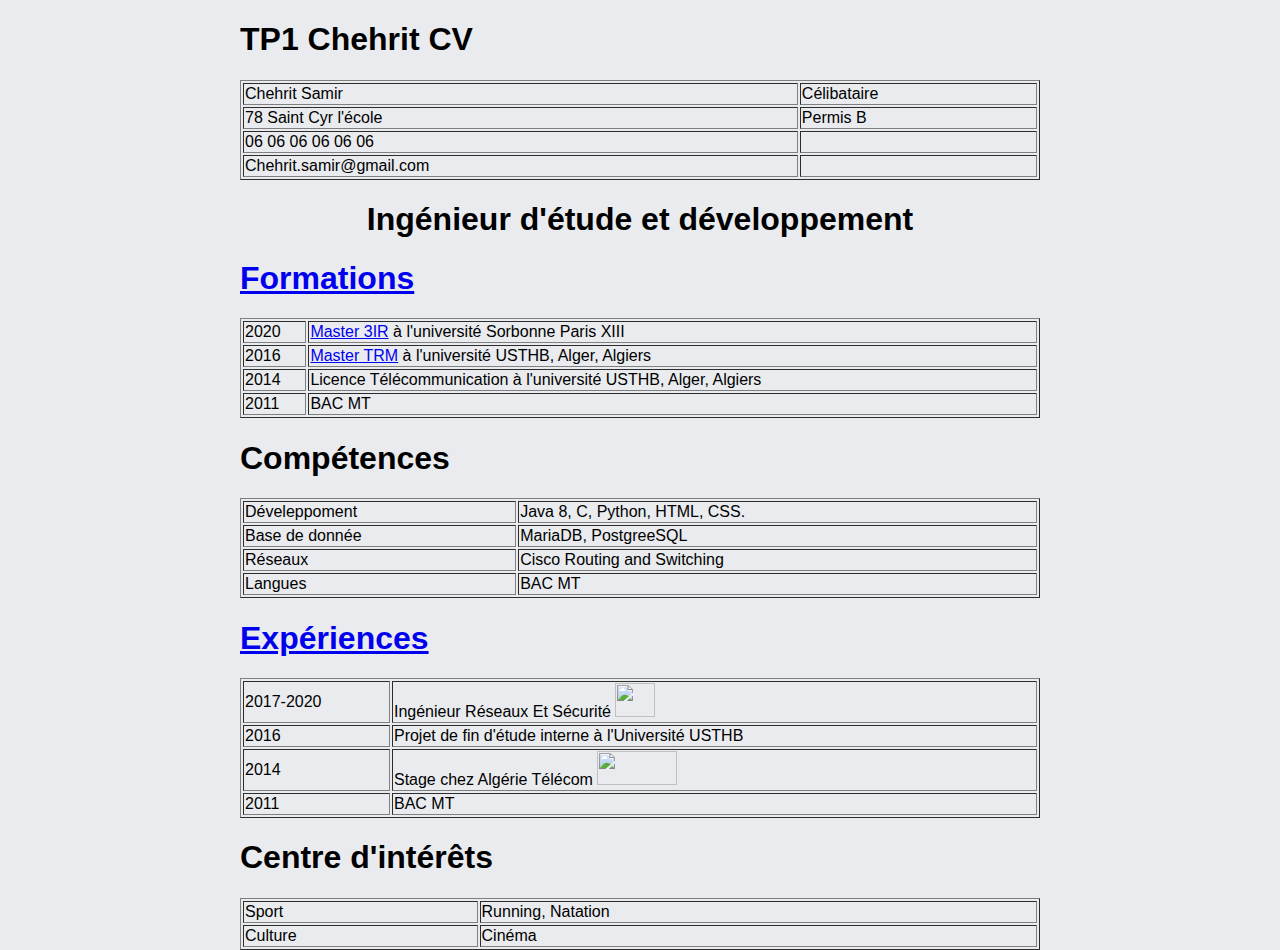
==== tp1/index.html @ b416b339 "Update index.html" ====
<!doctype html>
<html>
    <head>
        <meta charset="utf-8">
        <meta http-equiv="x-ua-compatible" content="ie=edge">
        <title>TP1 CV Chehrit</title>
        <meta name="description" content="">
        <meta name="viewport" content="width=device-width, initial-scale=1">

        <style>
          body{
              background-color: #e9ebee;  
              font-family: system, -apple-system, ".SFNSText-Regular", "San Francisco", "Roboto", "Segoe UI", "Helvetica Neue", "Lucida Grande", sans-serif;
              font-size: 16px;
              margin: 0 auto;
              max-width: 800px;              
          }
        </style>
        
        <!-- Code à dé-commenter si besoin de fichier CSS ou JS -->
        <link rel="stylesheet" href="./cv.css" />
        <!--<script src="main.js"></script>-->
        

    </head>
    <body>        
        <h1>TP1 Chehrit CV</h1>
        <!-- Add your site or application content here -->

        <table width="100%" border="1"> 
            <tr>
                <td>
                    Chehrit Samir
                </td>
                <td>
                    Célibataire
                </td>
            </tr>
            <tr>
                <td>
                    78 Saint Cyr l'école
                </td>
                <td>
                    Permis B
                </td>
            </tr>
            <tr>
                <td>
                    06 06 06 06 06 06
                </td>
                <td>
                    
                </td>
            </tr>
            <tr>
                <td>
                    Chehrit.samir@gmail.com
                </td>
                <td>
                    
                </td>
            </tr>
        </table>

        <h1 style="text-align:center"> Ingénieur d'étude et développement </h1>


        <a href="./Formations.html"><h1> Formations </h1></a>
        <table width="100%" border="1"> 
            <tr>
                <td>
                    2020
                </td>
                <td>
                    <a href="https://galilee.univ-paris13.fr/master/master-ingenierie-innovation-images-reseaux-m3ir/">Master 3IR</a> à l'université Sorbonne Paris XIII
                </td>
            </tr>
            <tr>
                <td>
                    2016 
                </td>
                <td>
                    <a href="http://193.194.89.19/fr/page/233">Master TRM</a> à l'université USTHB, Alger, Algiers
                </td>
            </tr>
            <tr>
                <td>
                    2014
                </td>
                <td>
                    Licence Télécommunication à l'université USTHB, Alger, Algiers
                </td>
            </tr>
            <tr>
                <td>
                    2011
                </td>
                <td>
                    BAC MT
                </td>
            </tr>
        </table>

        <h1> Compétences </h1>
        <table width="100%" border="1"> 
            <tr>
                <td>
                    Déveleppoment
                </td>
                <td>
                    Java 8, C, Python, HTML, CSS.
                </td>
            </tr>
            <tr>
                <td>
                    Base de donnée 
                </td>
                <td>
                    MariaDB, PostgreeSQL
                </td>
            </tr>
            <tr>
                <td>
                    Réseaux
                </td>
                <td>
                    Cisco Routing and Switching
                </td>
            </tr>
            <tr>
                <td>
                    Langues
                </td>
                <td>
                    BAC MT
                </td>
            </tr>
        </table>

        <a href="./experiences.html"><h1> Expériences </h1></a>
        <table width="100%" border="1"> 
            <tr>
                <td>
                    2017-2020
                </td>
                <td>
                    Ingénieur Réseaux Et Sécurité
                    <img class= "grande-image"  
                    src="./Images/ANF.png"
                    width="40"
                    height="34">
                </td>
            </tr>
            <tr>
                <td>
                    2016 
                </td>
                <td>
                    Projet de fin d'étude interne à l'Université USTHB
                </td>
            </tr>
            <tr>
                <td>
                    2014 
                </td>
                <td>
                    Stage chez Algérie Télécom
                    <img class= "grande-image"
                    src="./Images/AlgTelecom.jpg"
                    width="80"
                    height="34">
             
                </td>
            </tr>
            <tr>
                <td>
                    2011
                </td>
                <td>
                    BAC MT
                </td>
            </tr>
        </table>

        <h1> Centre d'intérêts </h1>
        <table width="100%" border="1"> 
            <tr>
                <td>
                    Sport
                </td>
                <td>
                    Running, Natation 
                </td>
            </tr>
            <tr>
                <td>
                    Culture 
                </td>
                <td>
                    Cinéma
                </td>
            </tr>
        </table>



    </body>
</html>
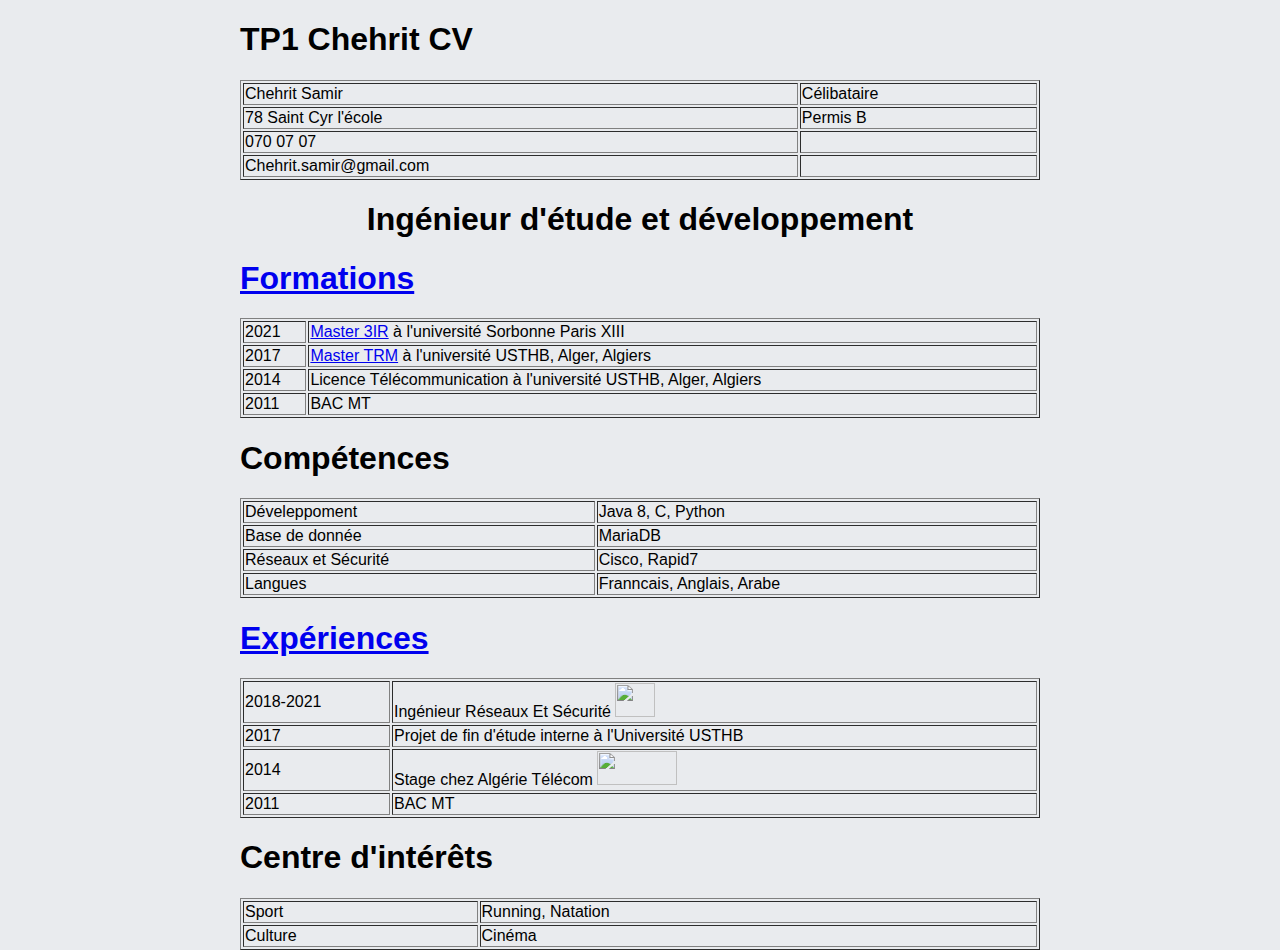
==== commit fe4858db: "Update index.html" ====
--- a/tp1/index.html
+++ b/tp1/index.html
@@ -46,7 +46,7 @@
             </tr>
             <tr>
                 <td>
-                    06 06 06 06 06 06
+                    070 07 07
                 </td>
                 <td>
                     
@@ -69,7 +69,7 @@
         <table width="100%" border="1"> 
             <tr>
                 <td>
-                    2020
+                    2021
                 </td>
                 <td>
                     <a href="https://galilee.univ-paris13.fr/master/master-ingenierie-innovation-images-reseaux-m3ir/">Master 3IR</a> à l'université Sorbonne Paris XIII
@@ -77,7 +77,7 @@
             </tr>
             <tr>
                 <td>
-                    2016 
+                    2017 
                 </td>
                 <td>
                     <a href="http://193.194.89.19/fr/page/233">Master TRM</a> à l'université USTHB, Alger, Algiers
@@ -108,7 +108,7 @@
                     Déveleppoment
                 </td>
                 <td>
-                    Java 8, C, Python, HTML, CSS.
+                    Java 8, C, Python
                 </td>
             </tr>
             <tr>
@@ -116,15 +116,15 @@
                     Base de donnée 
                 </td>
                 <td>
-                    MariaDB, PostgreeSQL
-                </td>
-            </tr>
-            <tr>
-                <td>
-                    Réseaux
-                </td>
-                <td>
-                    Cisco Routing and Switching
+                    MariaDB
+                </td>
+            </tr>
+            <tr>
+                <td>
+                    Réseaux et Sécurité
+                </td>
+                <td>
+                    Cisco, Rapid7
                 </td>
             </tr>
             <tr>
@@ -132,7 +132,7 @@
                     Langues
                 </td>
                 <td>
-                    BAC MT
+                    Franncais, Anglais, Arabe
                 </td>
             </tr>
         </table>
@@ -141,7 +141,7 @@
         <table width="100%" border="1"> 
             <tr>
                 <td>
-                    2017-2020
+                    2018-2021
                 </td>
                 <td>
                     Ingénieur Réseaux Et Sécurité
@@ -153,7 +153,7 @@
             </tr>
             <tr>
                 <td>
-                    2016 
+                    2017 
                 </td>
                 <td>
                     Projet de fin d'étude interne à l'Université USTHB
@@ -205,4 +205,4 @@
 
 
     </body>
-</html>+</html>
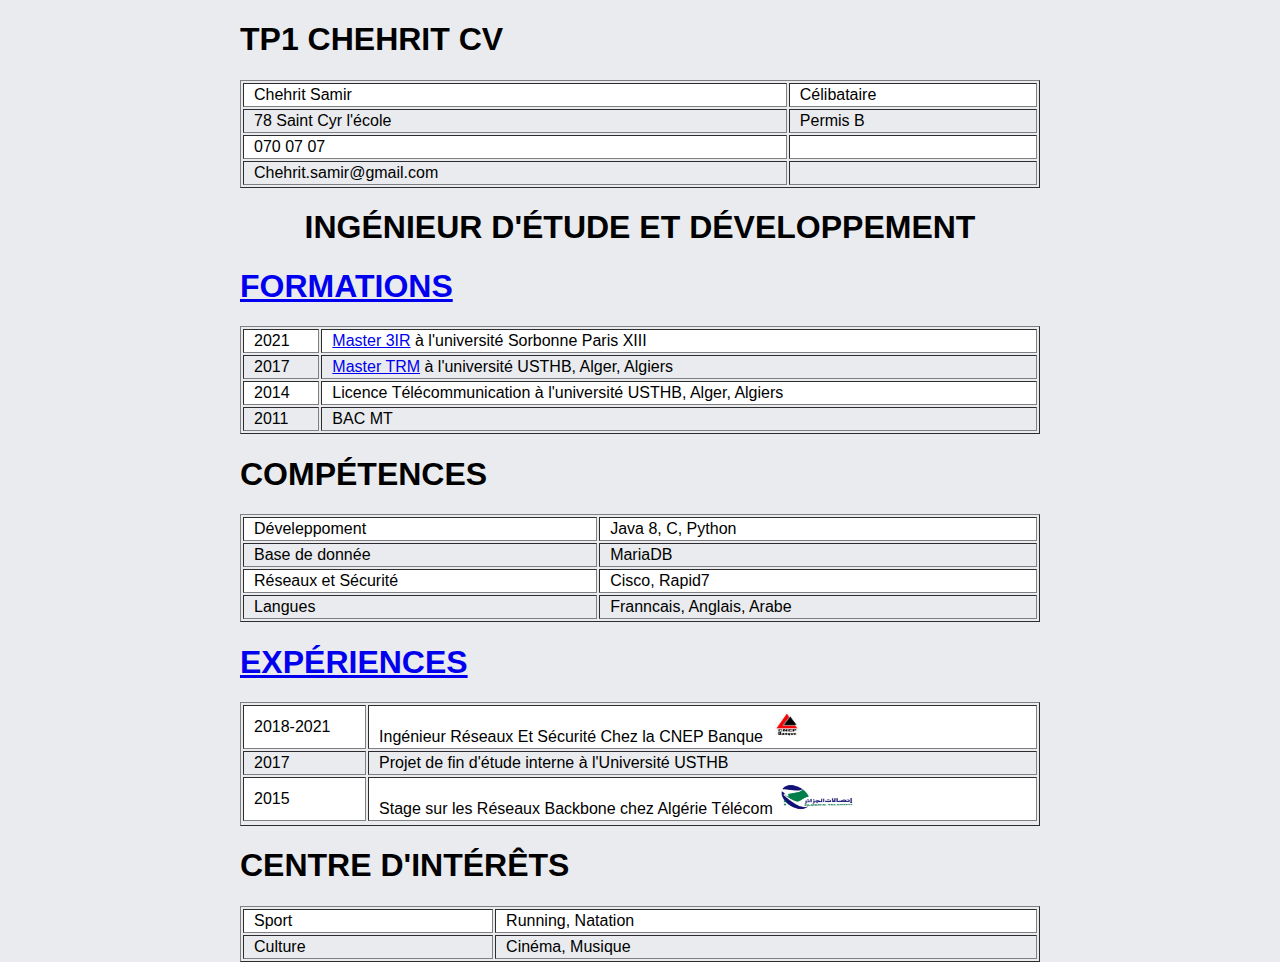
==== commit 9bcf2447: "tp1" ====
--- a/tp1/index.html
+++ b/tp1/index.html
@@ -144,9 +144,9 @@
                     2018-2021
                 </td>
                 <td>
-                    Ingénieur Réseaux Et Sécurité
+                    Ingénieur Réseaux Et Sécurité Chez la CNEP Banque
                     <img class= "grande-image"  
-                    src="./Images/ANF.png"
+                    src="./Images/cnep.jfif"
                     width="40"
                     height="34">
                 </td>
@@ -161,10 +161,10 @@
             </tr>
             <tr>
                 <td>
-                    2014 
-                </td>
-                <td>
-                    Stage chez Algérie Télécom
+                    2015 
+                </td>
+                <td>
+                    Stage sur les Réseaux Backbone chez Algérie Télécom
                     <img class= "grande-image"
                     src="./Images/AlgTelecom.jpg"
                     width="80"
@@ -173,12 +173,7 @@
                 </td>
             </tr>
             <tr>
-                <td>
-                    2011
-                </td>
-                <td>
-                    BAC MT
-                </td>
+                
             </tr>
         </table>
 
@@ -197,7 +192,7 @@
                     Culture 
                 </td>
                 <td>
-                    Cinéma
+                    Cinéma, Musique
                 </td>
             </tr>
         </table>
--- a/tp1/cv.css
+++ b/tp1/cv.css
@@ -0,0 +1,44 @@
+#titre_page{
+    color: rgb(4, 80, 73);
+    text-align: center;
+    text-transform: uppercase;
+    text-decoration: underline;
+
+}
+
+@media only screen and (max-width: 600px) {
+    body {
+        background-color: grey;
+    }
+}
+
+.grande-image:hover{
+    transform:scale(1.5,1.5);
+}
+
+th, td {
+    padding: 2px 2px 2px 10px;
+    text-align: left;
+  }
+
+ /*  */
+a:hover {
+    color:orange;
+    text-decoration:none;
+    }
+tr:nth-child(odd) {background: #FFF}
+
+tr:hover {
+    background-color: red;
+}
+th:hover{
+    background-color: red;
+}
+
+Titre {
+    text-align: center;
+}
+
+h1{
+    text-transform: uppercase;
+}
